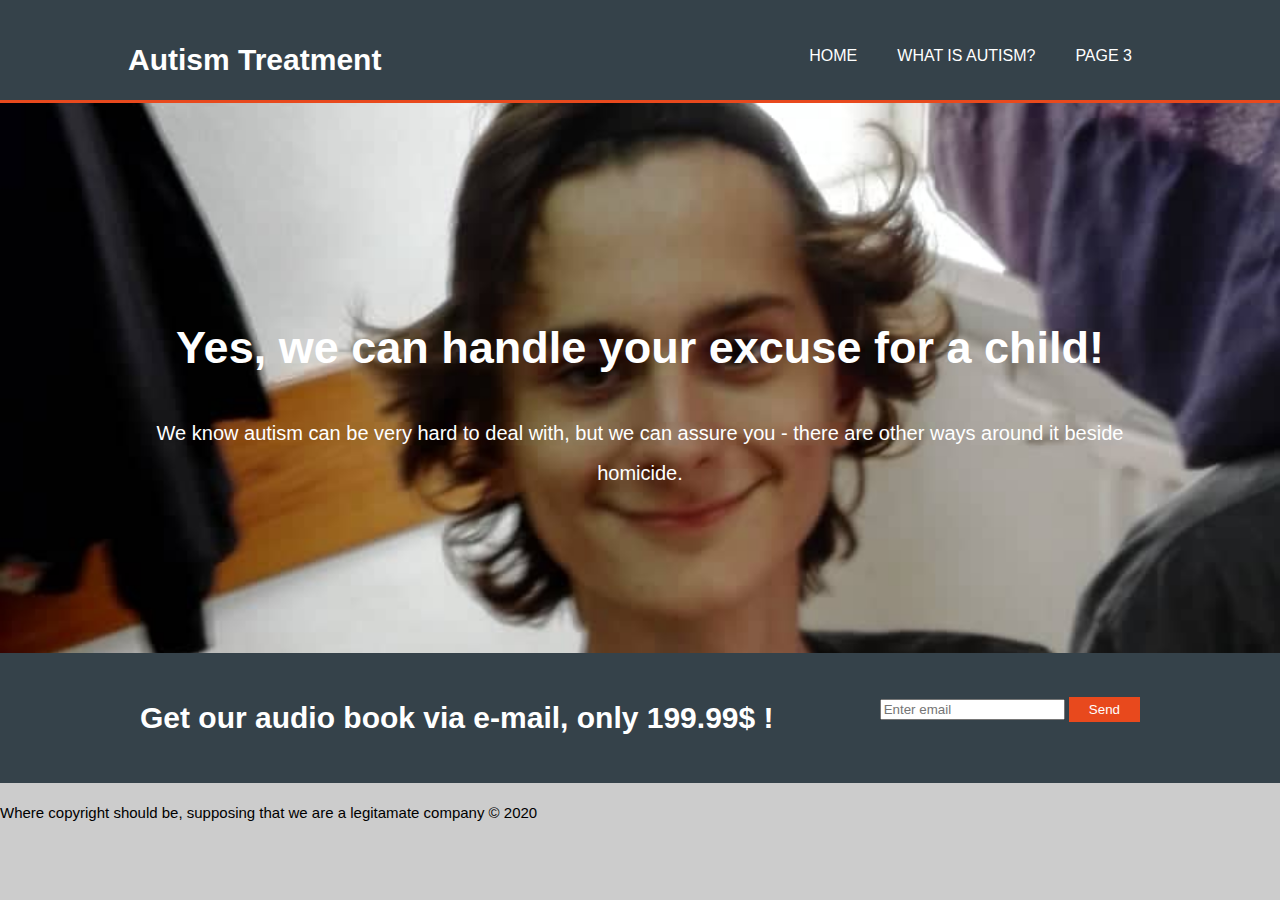
==== website/index.html @ 6d1fdf13 "Add files via upload" ====
<!DOCTYPE html>
<html>
<head>
	<meta charset="utf-8">
	<meta name="viewport" content="width=device-width">
	<title>Autism Treatment</title>
	<link rel="stylesheet" href="./css/style.css">
</head>
<body>
	<header>
		<div class="container">
			<div id="logo">
				<h1>Autism Treatment</h1>
			</div>
			<nav>
				<ul>
					<li class="current_page"><a href="index.html">Home</a></li>
					<li><a href="page2.html">What is autism?</a></li>
					<li><a href="page3.html">Page 3</a></li>
				</ul>
			</nav>
		</div>
	</header>
	
	<section id="mainframe">
		<div class="container">
			<h1>Yes, we can handle your excuse for a child!</h1>
			<p>We know autism can be very hard to deal with, but we can assure you - there are other ways around it beside homicide.</p>
		</div>
	</section>

	<section id="audio_book">
		<div class="container">
			<h1>Get our audio book via e-mail, only 199.99$ !</h1>
			<form>
				<input type="email" placeholder="Enter email"></input>
				<button type="submit" class="button_1">Send</button>
			</form>
		</div>
	</section>

	<footer>
		<p>Where copyright should be, supposing that we are a legitamate company &copy; 2020</p>
	</footer>
</body>
</html>
---- website/css/style.css ----
body{
	font-family:sans-serif;
	font-size: 15px;
	line-height: 2;
	padding: 0;
	margin: 0;
	background-color: #cccccc;
}

/* Global */
.container{
	width:80%;
	margin: auto;
	overflow:hidden;	
}

ul {
	margin:0;
	padding:0;
}

.button_1{
	height:25px;
	background-color: #e8491d;
	border:none;
	padding-left: 20px;
	padding-right: 20px;
	color: #ffffff;
}

header{
	background:#35424a;
	color:#ffffff;
	padding-top: 30px;
	min-height: 70px;
	border-bottom: #e8491d 3px solid;
}

header a{
	color:#ffffff;
	text-decoration:none;
	text-transform:uppercase;
	font-size: 16px; 
}

header li{
	float: left;
	display: inline;
	padding-right: 20px;
	padding-left: 20px; 
}

header #logo {
	float: left;
}

header #logo h1{
	margin:0;
}

header nav{
	float: right;
	margin-top: 10px;
}

header a:hover{
	color:#cccccc;
	font-weight: bold;
}

#mainframe {
	min-height: 550px;
	background-image:url('../img/georgi2.jpg');
	background-size: cover;
	background-position:0 -850px;
	background-repeat: no-repeat;
	text-align: center;	
	color: #ffffff;
}

#mainframe h1 {
	margin-top: 200px;
	font-size:45px;
	margin-bottom: 10px;
}

#mainframe p {
	font-size: 20px;
}

#audio_book{
	padding: 15px;
	background-color:#35424a;
}

#audio_book h1 {
	float: left;
	color: #ffffff;
}

#audio_book form {
	float: right;
	margin-top: 26px;
}

article#main-col {
	float: left;
	width: 60%;
}

aside#sidebar{
	float:right;
	width: 30%;
	margin-top: 10px;
	padding: 15px;
	background-color: #35424a;
	color: #ffffff;
	margin-top: 20px;
	margin-bottom: 20px;


footer {
	position: fixed;
  	left: 0;
  	bottom: 0;
  	width: 100%;
	padding: 5px;
	background-color: #e8491d;
	text-align: center;
}
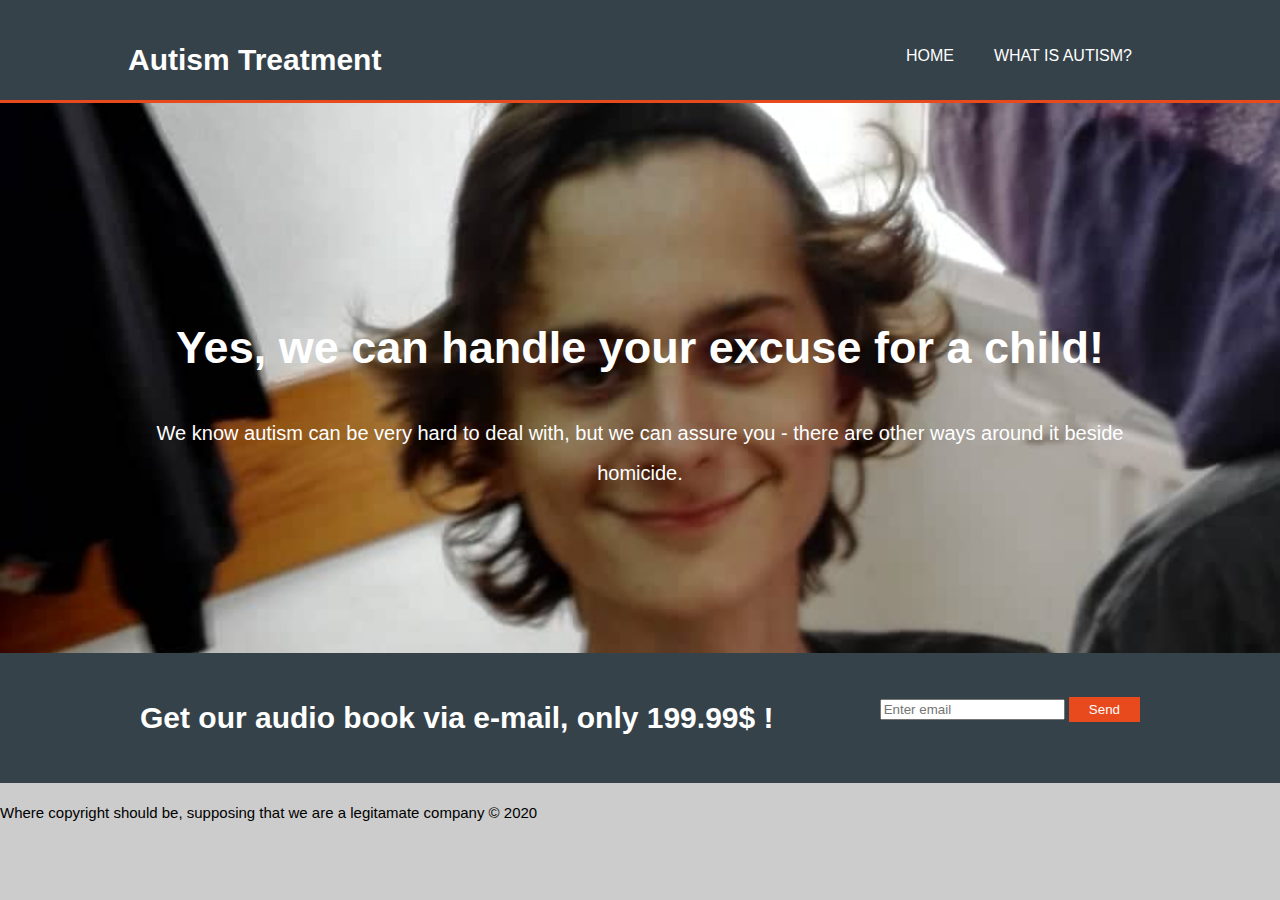
==== commit ff0ad0cb: "small changes" ====
--- a/website/index.html
+++ b/website/index.html
@@ -16,7 +16,6 @@
 				<ul>
 					<li class="current_page"><a href="index.html">Home</a></li>
 					<li><a href="page2.html">What is autism?</a></li>
-					<li><a href="page3.html">Page 3</a></li>
 				</ul>
 			</nav>
 		</div>
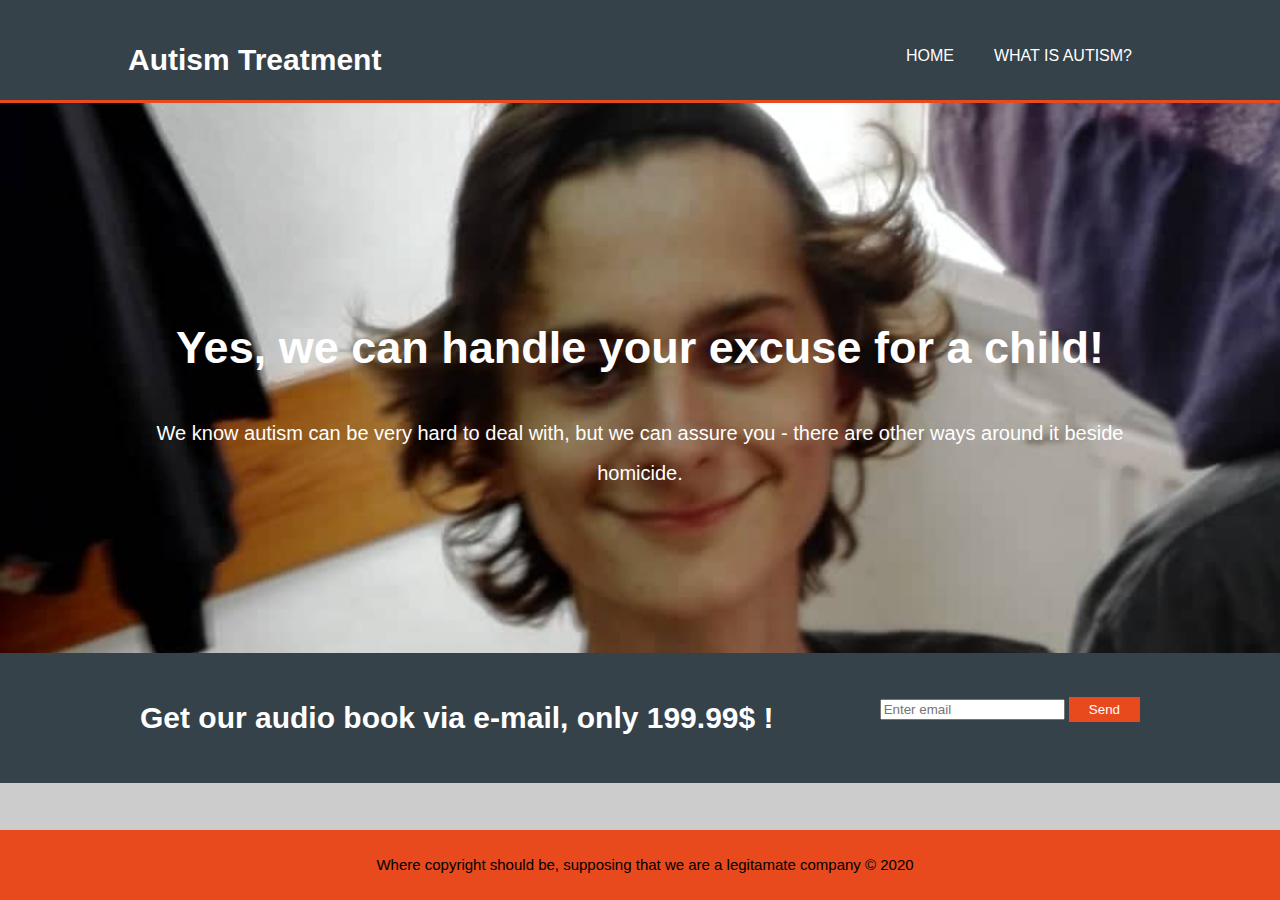
==== commit 16de0dfc: "Update index.html" ====
--- a/website/index.html
+++ b/website/index.html
@@ -32,7 +32,7 @@
 		<div class="container">
 			<h1>Get our audio book via e-mail, only 199.99$ !</h1>
 			<form>
-				<input type="email" placeholder="Enter email"></input>
+				<input type="email" placeholder="Enter email">
 				<button type="submit" class="button_1">Send</button>
 			</form>
 		</div>
@@ -42,4 +42,4 @@
 		<p>Where copyright should be, supposing that we are a legitamate company &copy; 2020</p>
 	</footer>
 </body>
-</html>+</html>
--- a/website/css/style.css
+++ b/website/css/style.css
@@ -7,7 +7,6 @@
 	background-color: #cccccc;
 }
 
-/* Global */
 .container{
 	width:80%;
 	margin: auto;
@@ -117,7 +116,7 @@
 	color: #ffffff;
 	margin-top: 20px;
 	margin-bottom: 20px;
-
+}
 
 footer {
 	position: fixed;
@@ -127,6 +126,4 @@
 	padding: 5px;
 	background-color: #e8491d;
 	text-align: center;
-}
-
-
+}